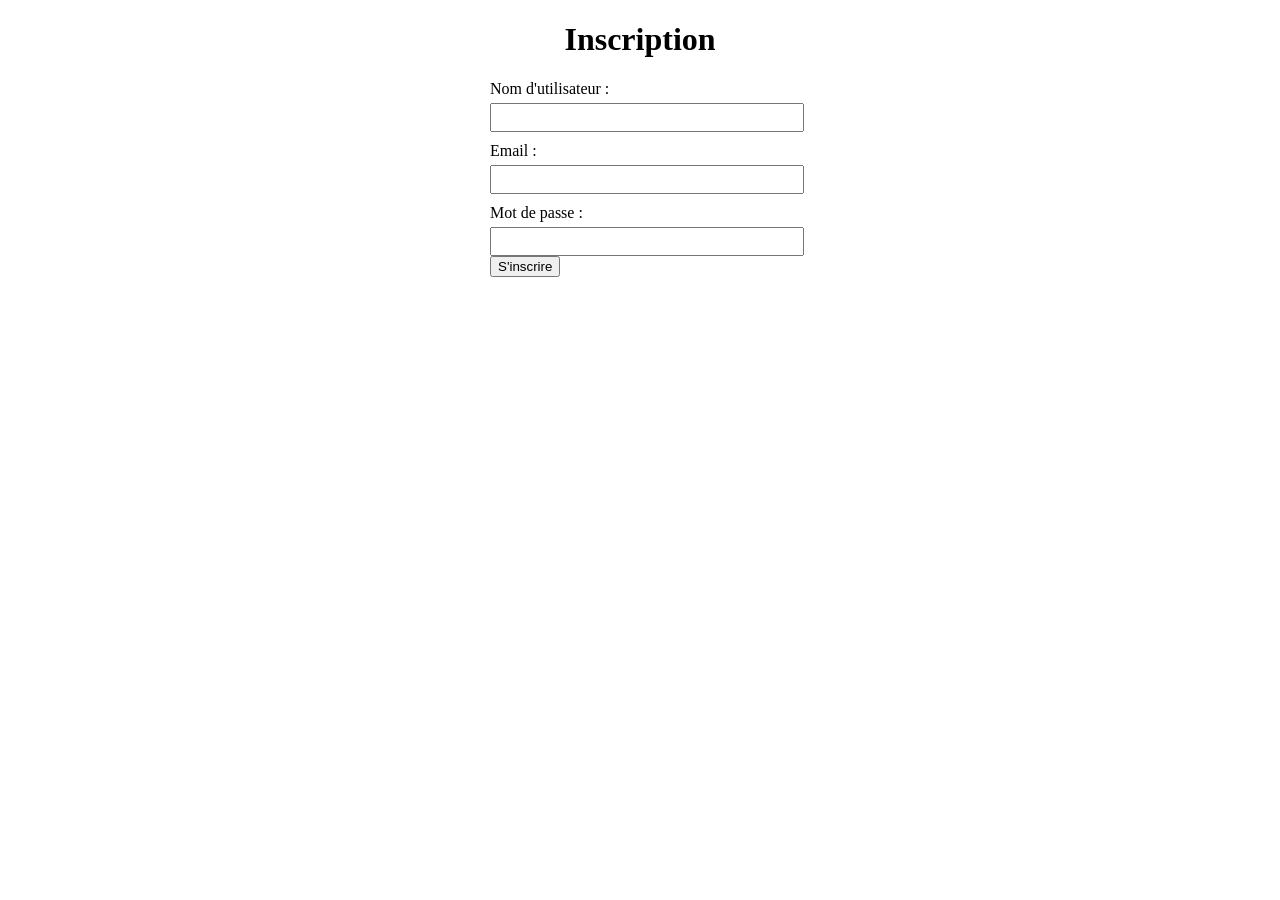
==== indexinscription.html @ 1a1d6115 "Add files via upload" ====
<!DOCTYPE html> 
<html> 
<head> 
    <title>Inscription</title> 
    <link rel="stylesheet" type="text/css" href="style.css"> 
</head> 
<body> 
    <h1>Inscription</h1> 
    <form id="registrationForm" method="post" action="register.php"> 
        <label for="username">Nom d'utilisateur :</label> 
        <input type="text" id="username" name="username" required> 
        <br> 
        <label for="email">Email :</label> 
        <input type="email" id="email" name="email" required> 
        <br> 
        <label for="password">Mot de passe :</label> 
        <input type="password" id="password" name="password" required> 
        <br> 
        <input type="submit" value="S'inscrire"> 
    </form> 
 
    <script src="script.js"></script> 
</body> 
</html>
---- style.css ----
h1 { 
    text-align: center; 
} 
 
form { 
    width: 300px; 
    margin: 0 auto; 
} 
 
label { 
    display: block; 
    margin-top: 10px; 
} 
 
input[type="text"], 
input[type="email"], 
input[type="password"] { 
    width: 100%; 
    padding: 5px; 
    margin-top: 5px; 
}
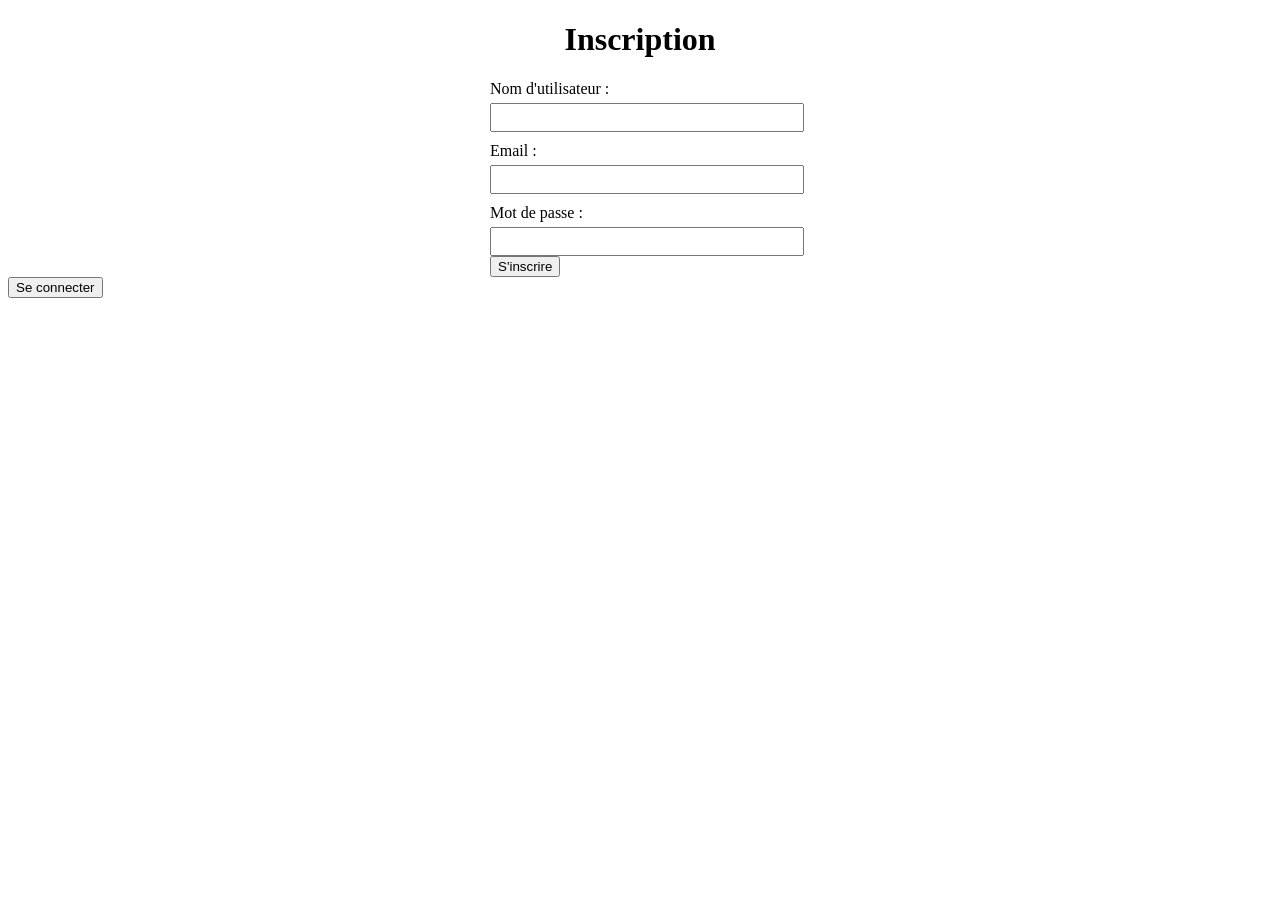
==== commit d2eeff4b: "indexinscription.html" ====
--- a/indexinscription.html
+++ b/indexinscription.html
@@ -1,24 +1,26 @@
-<!DOCTYPE html> 
-<html> 
-<head> 
-    <title>Inscription</title> 
-    <link rel="stylesheet" type="text/css" href="style.css"> 
-</head> 
-<body> 
-    <h1>Inscription</h1> 
-    <form id="registrationForm" method="post" action="register.php"> 
-        <label for="username">Nom d'utilisateur :</label> 
-        <input type="text" id="username" name="username" required> 
-        <br> 
-        <label for="email">Email :</label> 
-        <input type="email" id="email" name="email" required> 
-        <br> 
-        <label for="password">Mot de passe :</label> 
-        <input type="password" id="password" name="password" required> 
-        <br> 
-        <input type="submit" value="S'inscrire"> 
-    </form> 
- 
-    <script src="script.js"></script> 
-</body> 
-</html>+<!DOCTYPE html>
+<html>
+<head>
+    <title>Inscription</title>
+    <link rel="stylesheet" type="text/css" href="style.css">
+</head>
+<body>
+    <h1>Inscription</h1>
+    <form id="registrationForm" method="post" action="register.php">
+        <label for="username">Nom d'utilisateur :</label>
+        <input type="text" id="username" name="username" required>
+        <br>
+        <label for="email">Email :</label>
+        <input type="email" id="email" name="email" required>
+        <br>
+        <label for="password">Mot de passe :</label>
+        <input type="password" id="password" name="password" required>
+        <br>
+        <input type="submit" value="S'inscrire">
+    </form>
+
+    <button onclick="location.href='seconnecter.html'">Se connecter</button>
+
+    <script src="script.js"></script>
+</body>
+</html>
